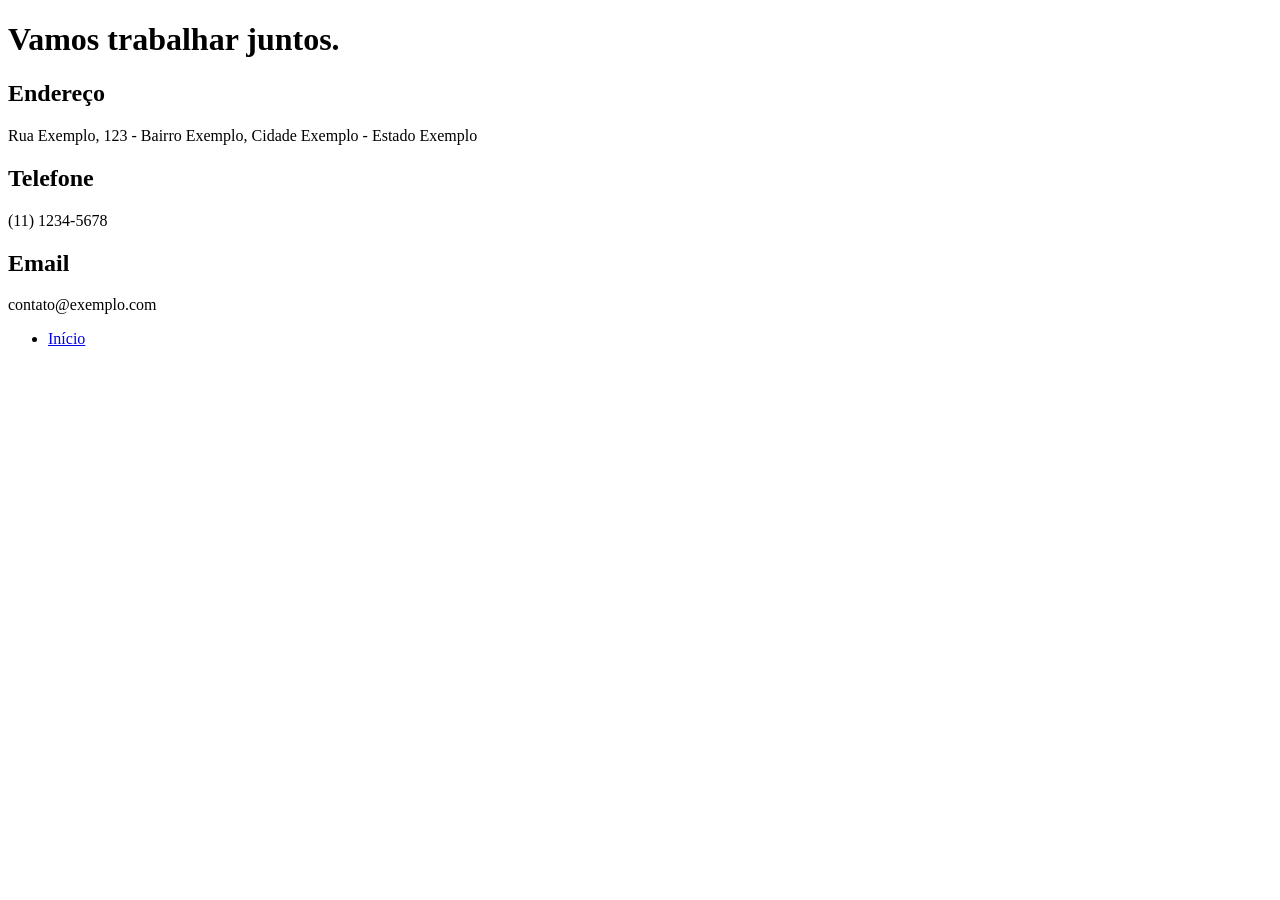
==== views/contato.html @ 5c923c64 "Adiciona estrutura inicial das páginas" ====
<!DOCTYPE html>
<html lang="pt-BR">
<head>
    <meta charset="UTF-8">
    <meta name="viewport" content="width=device-width, initial-scale=1.0">
    <title>Contatos</title>
</head>
<body>
    <header>
        <h1>Vamos trabalhar juntos.</h1>
    </header>
    <main>
        <section>
            <h2>Endereço</h2>
            <p>Rua Exemplo, 123 - Bairro Exemplo, Cidade Exemplo - Estado Exemplo</p>
            <h2>Telefone</h2>
            <p>(11) 1234-5678</p>   
            <h2>Email</h2>
            <p>contato@exemplo.com</p>
        </section>
        <section>
            <nav>
                <ul>
                    <li><a href="../index.html">Início</a></li>
                </ul>
            </nav>
        </section>
    </main>
</body>
</html>
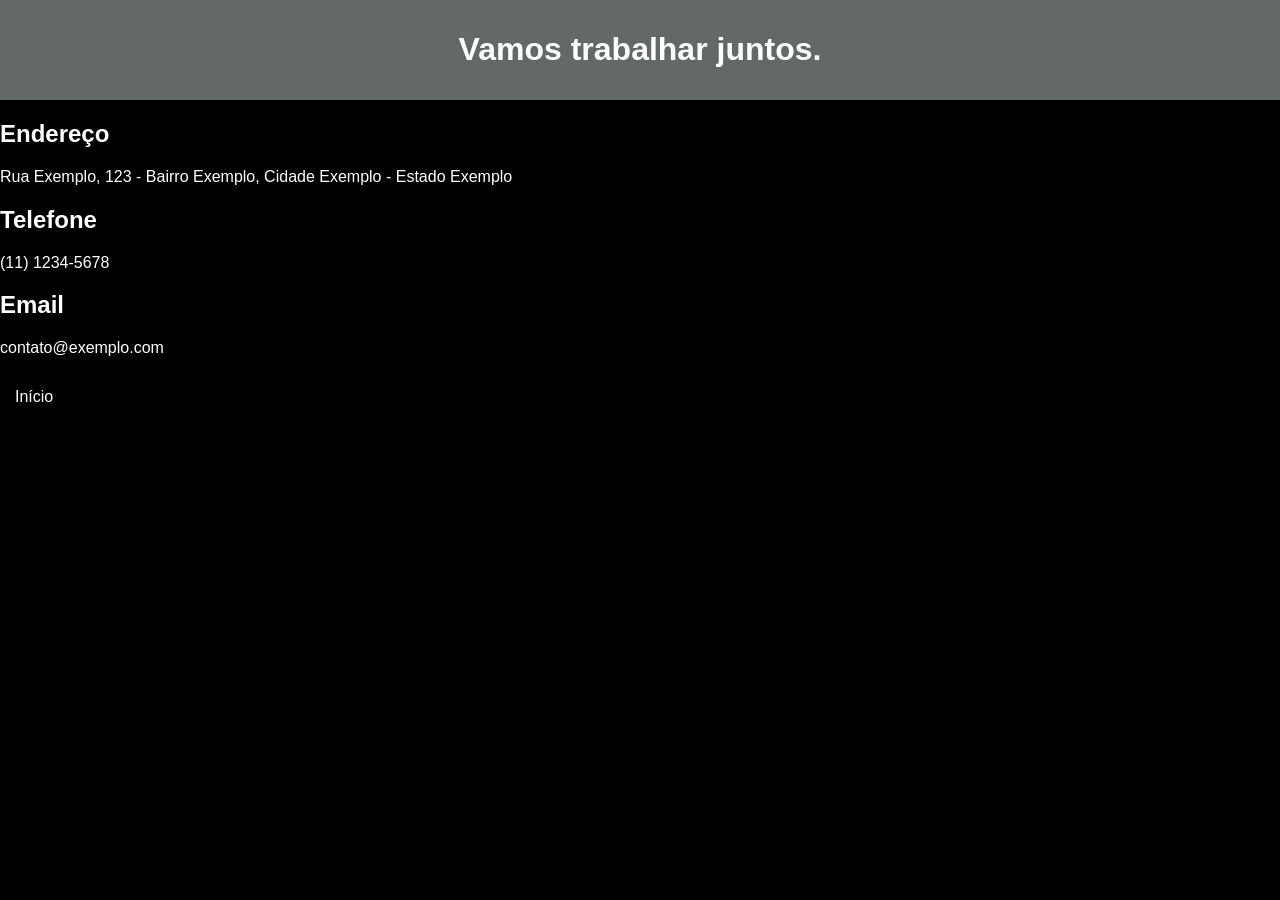
==== commit 680d3fa2: "Estiliza o cabeçalho e a navegação" ====
--- a/views/contato.html
+++ b/views/contato.html
@@ -3,6 +3,7 @@
 <head>
     <meta charset="UTF-8">
     <meta name="viewport" content="width=device-width, initial-scale=1.0">
+    <link rel="stylesheet" href="../css/styles.css">
     <title>Contatos</title>
 </head>
 <body>
--- a/css/styles.css
+++ b/css/styles.css
@@ -0,0 +1,37 @@
+body {
+    font-family: Arial, sans-serif;
+    margin: 0;
+    padding: 0;
+    background-color: #000000;
+    color: #ffffff;
+}
+
+a {
+    color: #ffffff;
+    text-decoration: none;
+}
+a:hover {
+        color: #636869;
+    }
+a:focus-visible {
+    outline: 2px solid  #636869;
+}
+
+header {
+    background-color: #636869;
+    padding: 10px;
+    text-align: center;
+    display: flex;
+    flex-direction: column;
+    align-items: center;
+    justify-content: center;
+}
+
+nav ul {
+    list-style-type: none;
+    padding: 15px;
+    margin: 0px;
+    display: flex;
+    justify-content: flex-start;
+    gap: 15px;
+}
